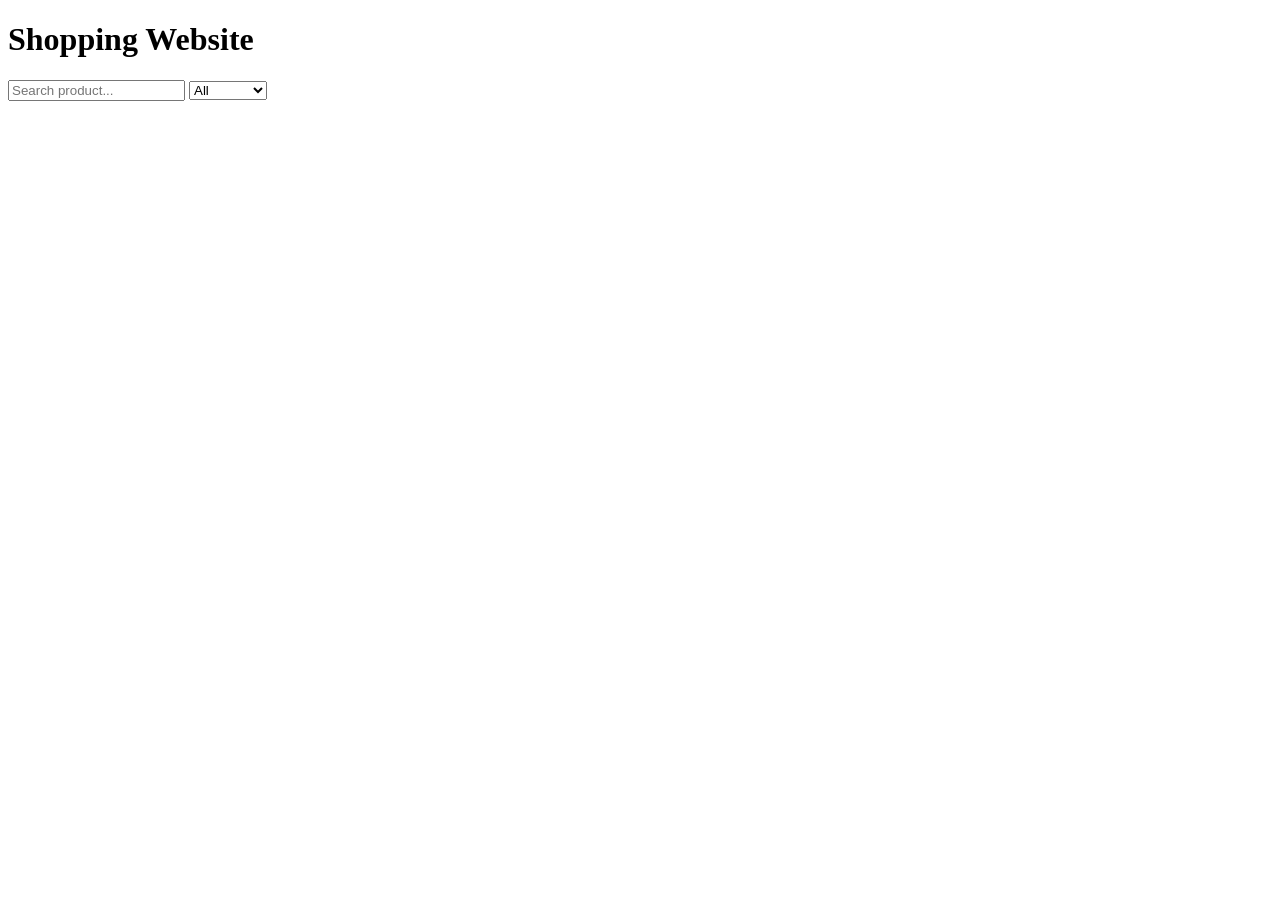
==== index.html @ bf2542ca "Add files via upload" ====
<!DOCTYPE html>
<html>
<head>
  <title>Shopping</title>
  <link rel="stylesheet" href="css/style.css">
</head>
<body>

<h1>Shopping Website</h1>

<input type="text" id="search" placeholder="Search product...">

<select id="filter">
  <option value="">All</option>
  <option value="Clothing">Clothing</option>
  <option value="Footwear">Footwear</option>
</select>

<div id="product-list"></div>

<script src="js/products.js"></script>
<script src="js/app.js"></script>

</body>
</html>
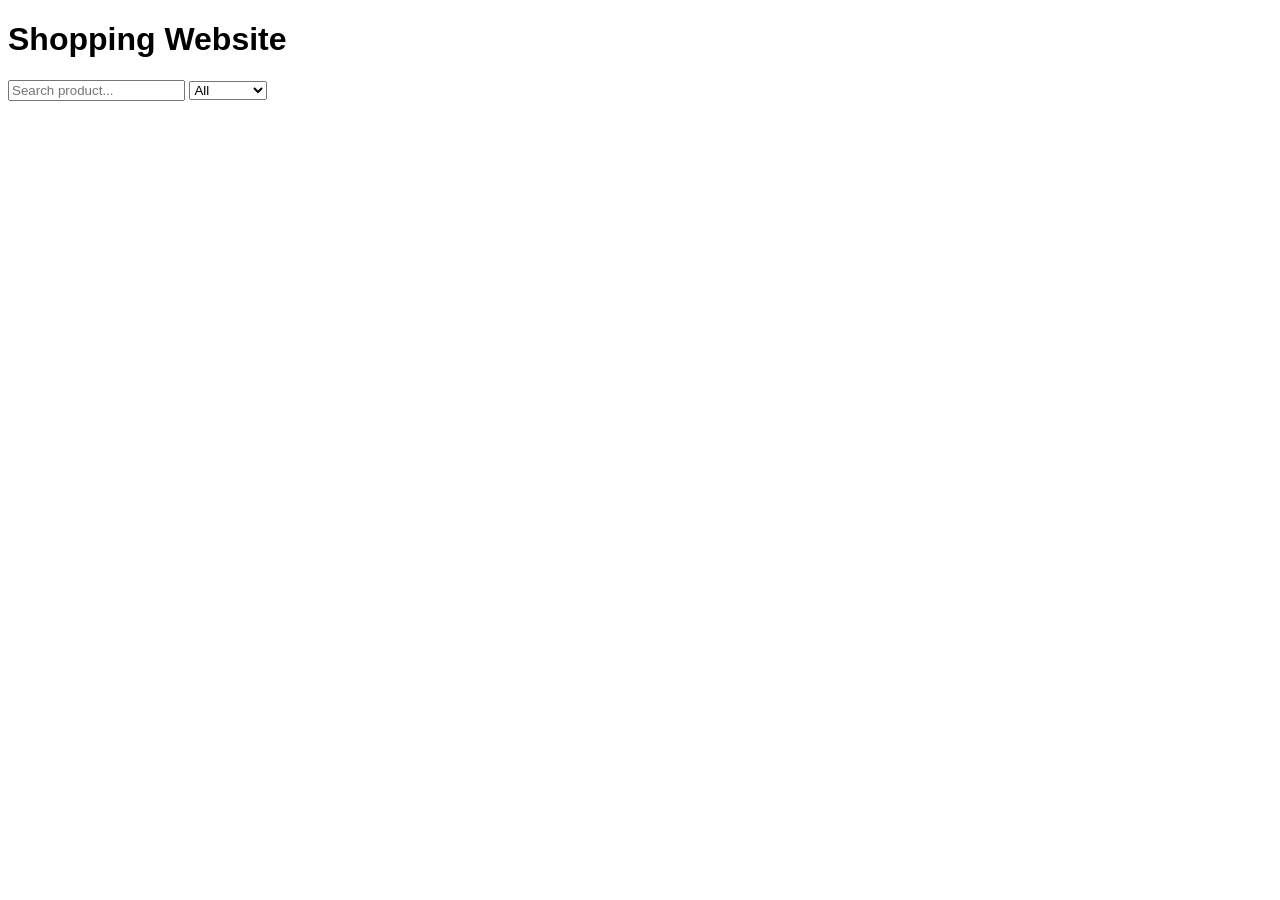
==== commit a3c0be3f: "Update index.html changed path" ====
--- a/index.html
+++ b/index.html
@@ -2,7 +2,7 @@
 <html>
 <head>
   <title>Shopping</title>
-  <link rel="stylesheet" href="css/style.css">
+  <link rel="stylesheet" href="style.css">
 </head>
 <body>
 
@@ -22,4 +22,4 @@
 <script src="js/app.js"></script>
 
 </body>
-</html>+</html>
--- a/style.css
+++ b/style.css
@@ -0,0 +1,15 @@
+body {
+  font-family: Arial;
+}
+
+#product-list {
+  display: grid;
+  grid-template-columns: repeat(3, 1fr);
+  gap: 20px;
+}
+
+.card {
+  border: 1px solid #ccc;
+  padding: 10px;
+  text-align: center;
+}
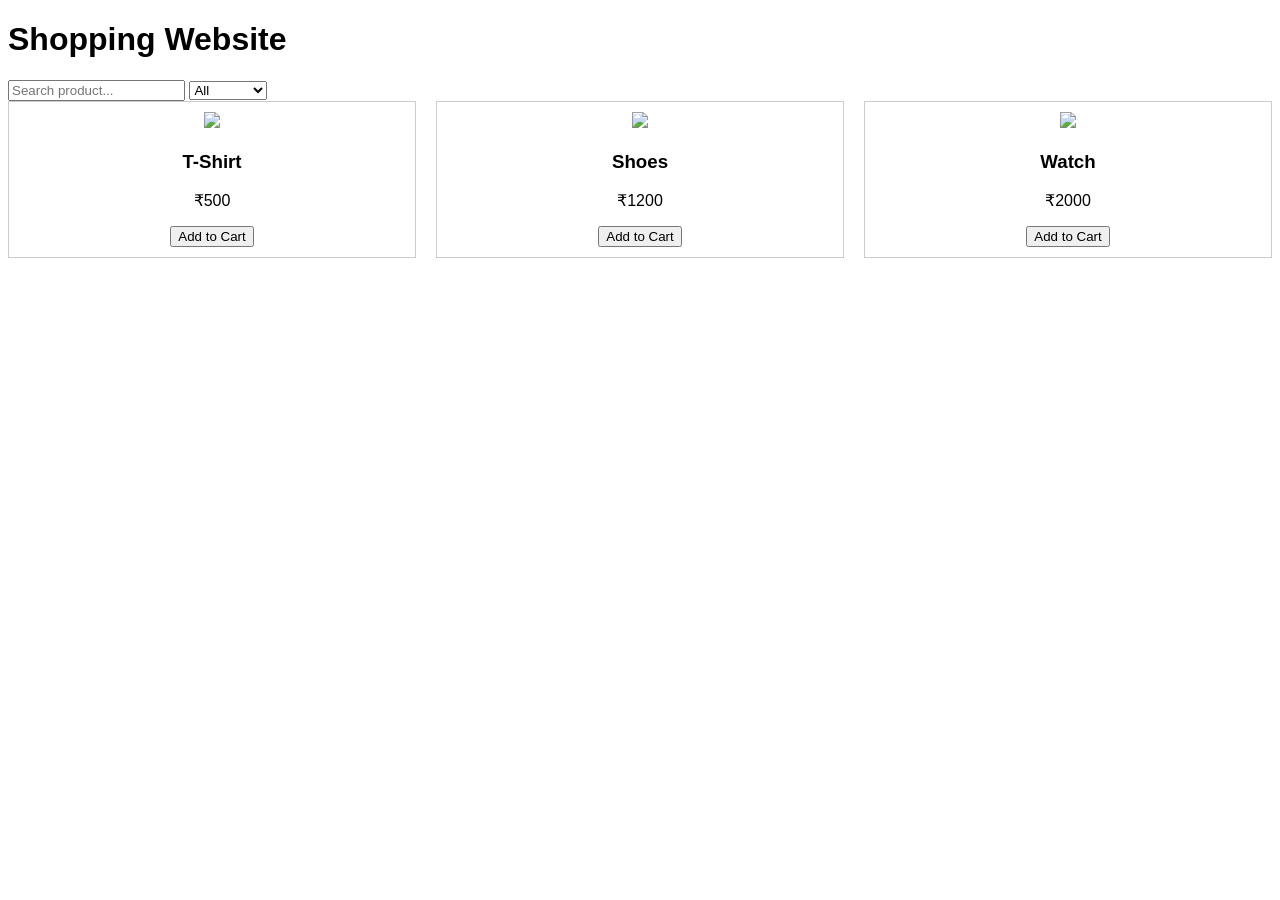
==== commit 27ec993c: "Update index.html changed path" ====
--- a/index.html
+++ b/index.html
@@ -18,8 +18,8 @@
 
 <div id="product-list"></div>
 
-<script src="js/products.js"></script>
-<script src="js/app.js"></script>
+<script src="products.js"></script>
+<script src="app.js"></script>
 
 </body>
 </html>
